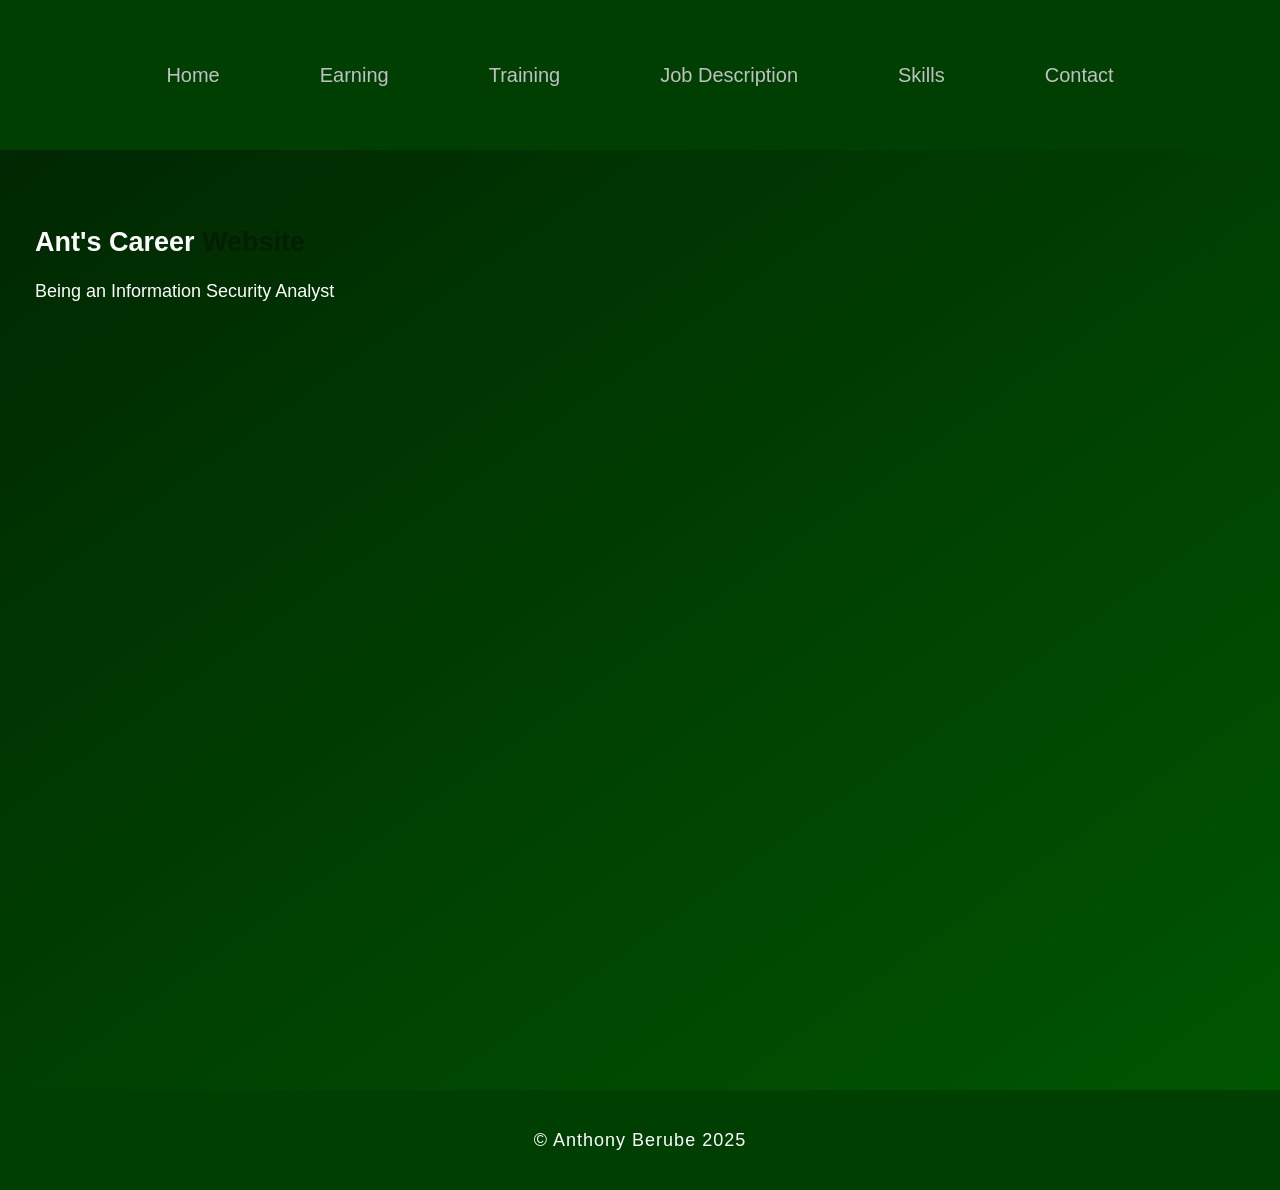
==== contact.html @ 2dbaaf00 "initial" ====
<html>
    <head>
        <title>Career Website | Home</title>
        <link rel="stylesheet" href="style.css">
    </head>
    <body>
        <div class="wrapper">
        <main>
            <header>
                <div class="logo">
                </div>
                <nav>
                    <a href="index.html">Home</a>
                    <a href="earning.html">Earning</a>
                    <a href="training.html">Training</a>
                    <a href="job.html">Job Description</a>
                    <a href="skills.html">Skills</a>
                    <a href="contact.html">Contact</a>
                    
                </nav>
                <aside>

                </aside>
            </header>
            <article>
                <!-- This is a image/text area 50/50-->
                <div class="article-split">
                    <div class="text-area">
                        <h1>Ant's Career <span>Website</span></h1>
                        <p1>Being an Information Security Analyst</p1>

                    </div>
                </div>
            </article>
            <footer>
                <p>&copy; Anthony Berube 2025</p>
            </footer>
        </main>
        </div>
    </body>
</html>
---- style.css ----
.wrapper {
    margin: 0 auto;
    width: 100%;
    font-family: Arial, sans-serif;
}
html, body{
    margin: 0;
    padding: 0;
    width: 100%;
    height: 100%;
    cursor: cell;
}
header{
    background-color: rgb(0, 63, 2);
    width: 100%;
    height: 150px;
    margin: 0;
    align-items: center;
    display: flex;
    justify-content: space-between;
}
/*
*:hover {
    display: none;
}
*/
nav{
    height: 100px;
    width: 1000px;
    flex-grow: 1;
    background-color: rgb(0, 63, 2);
    align-items: center;
    justify-content: center;
    margin: 0 20px;
    display: flex;
    white-space: nowrap;
    padding: 0 20px;
    box-sizing: border-box;
}
nav a {
    color: #c0c0c0;
    text-align: center;
    text-decoration: none;
    font-weight: normal;
    font-size: 20px;
    padding-right: 50px;
    padding-left: 50px;
    padding-bottom: 50px;
    padding-top: 50px;
}
nav a:hover {
    color: rgb(255, 255, 255);
    font-weight: bolder;
    transform: translateY(-10px);
    transition: transform 0.3s ease;
}
aside{
    background-color: rgb(0, 63, 2);
    width: 400px;
    height: 150px;
    float: right;
}
.logo{
    background-color: rgb(0, 63, 2);
    width: 400px;
    height: 150px;
    float: left;
    margin: 0;
    padding: 0;
}
article{
    background: linear-gradient(to bottom right, rgb(0, 40, 2) 0%, #005601 100%);
    color: white;
    width: 100%;
    overflow: auto;
    height: 100%;
    padding: 20px;
}
.article-split {
    display: flex;
    width: 100%;
    height: 100%;
    gap: 20px;
    padding: 20px 0 0 0;
    box-sizing: border-box;
}
.text-area {
    width: 50%;
    height: 300px;
    padding: 15px;
    font-size: 18px;
}
.image-area {
    width: 50%;
    display: flex;
    flex-direction: column;
    gap: 15px;
}

.image-area img {
    width: 450px;
    height: 450px;
    object-fit: cover;
    border-radius: 8px;
    margin: 25px;
    box-shadow: 0 2px 6px rgba(0,0,0,0.1);
}
footer{
    background-color: rgb(0, 63, 2);
    width: 100%;
    height: 100px;
    color: white;
    display: flex;
    align-items: center;
    justify-content: center;
    font-size: 18px;
    letter-spacing: 1px;
}
.glass-list li {
    list-style: none;
    padding: 30px;
    margin: 20px;
    background: rgba(255, 255, 255, 0.15); /* Semi-transparent background */
    border-radius: 15px; /* Rounded corners for a softer look */
    backdrop-filter: blur(10px) saturate(180%); /* The core glass effect */
    border: 1px solid rgba(255, 255, 255, 0.3); /* Subtle border for definition */
    box-shadow: 0 8px 32px 0 rgba(31, 38, 135, 0.37); /* Depth and shadow */
}

.glass-list li:hover {
    transform: translateY(-15px);
    color: rgb(0, 255, 255);
}


span{
    color: rgb(4, 30, 0);
}
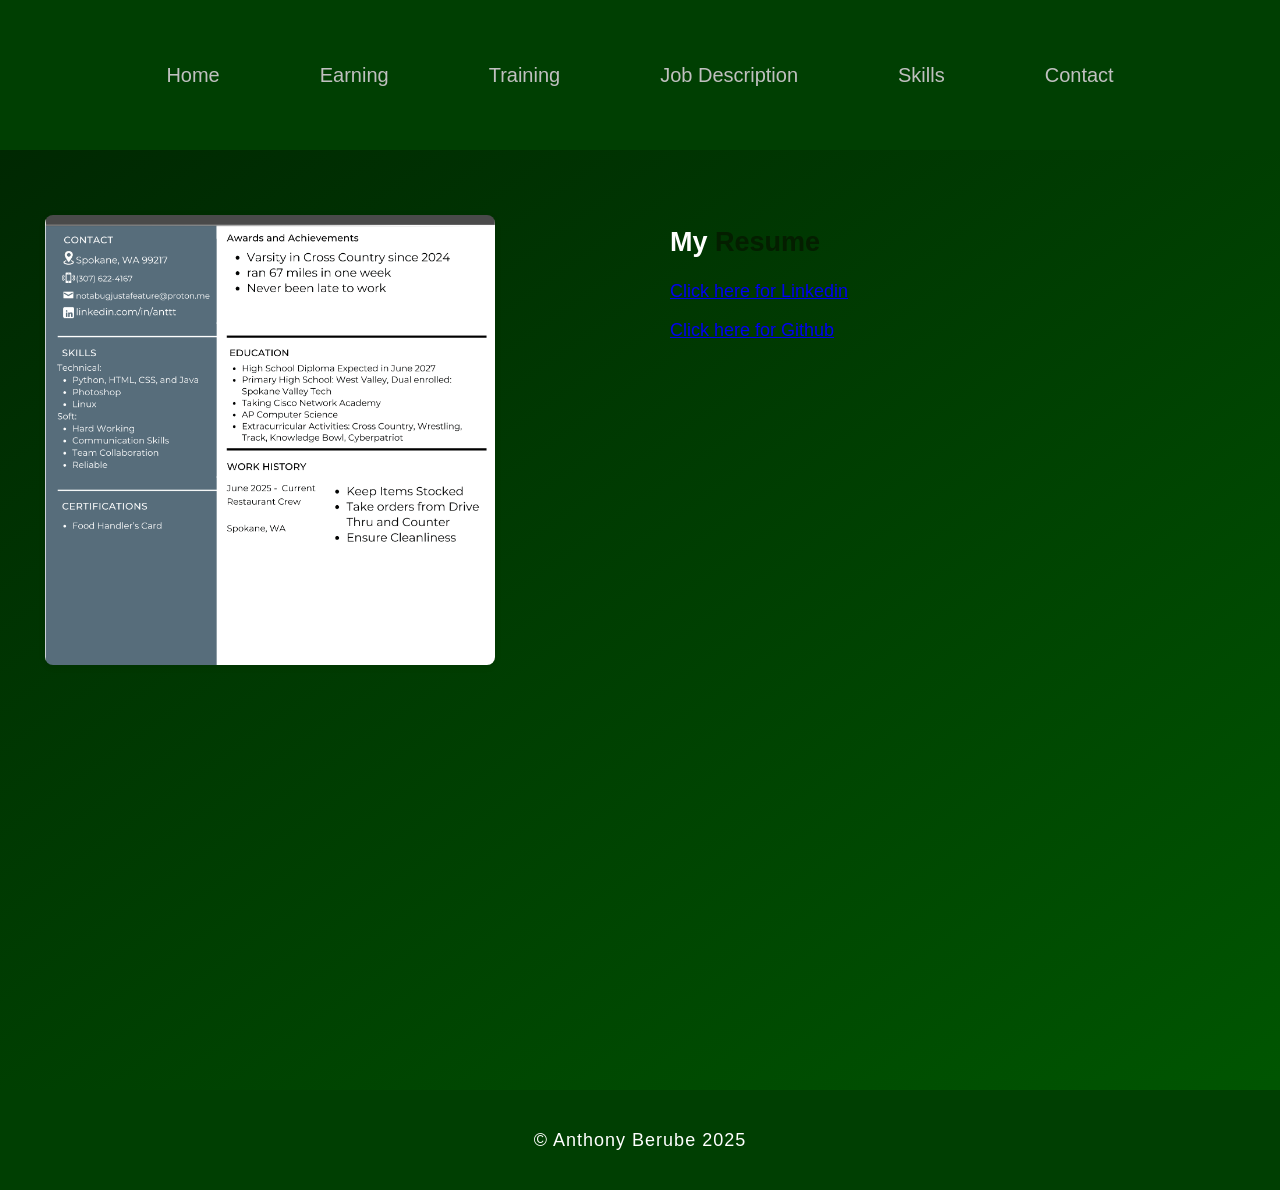
==== commit 49626d46: "initial again" ====
--- a/contact.html
+++ b/contact.html
@@ -1,6 +1,6 @@
 <html>
     <head>
-        <title>Career Website | Home</title>
+        <title>Career Website | Contact</title>
         <link rel="stylesheet" href="style.css">
     </head>
     <body>
@@ -25,10 +25,13 @@
             <article>
                 <!-- This is a image/text area 50/50-->
                 <div class="article-split">
+                    <div class="image-area">
+                        <a href="https://www.canva.com/design/DAG1VBmHKl4/Vd4R_LoXnwL9ap11gshl7Q/edit?utm_content=DAG1VBmHKl4"> <img src="images/My Resume.png"></a>
+                    </div>
                     <div class="text-area">
-                        <h1>Ant's Career <span>Website</span></h1>
-                        <p1>Being an Information Security Analyst</p1>
-
+                        <h1>My <span>Resume</span></h1>
+                        <a href="https://linkedin.com/in/anttt"><p>Click here for Linkedin</p></a>
+                        <a href="https://github.com/notabugjustafeature"><p>Click here for Github</p></a>
                     </div>
                 </div>
             </article>
